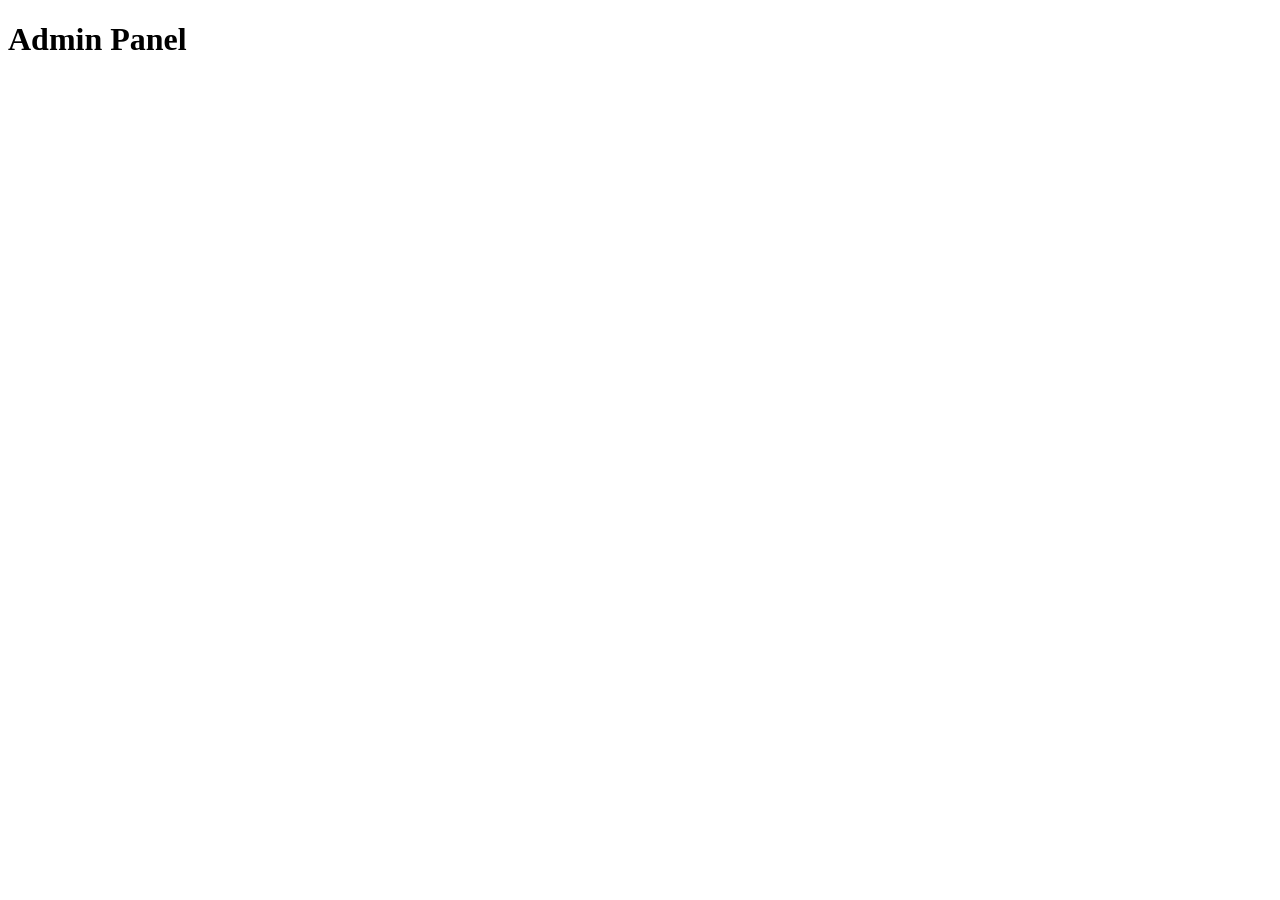
==== flask_app/templates/admin.html @ 6b54192e "example code" ====
<!DOCTYPE html>
<html lang="en">
<head>
    <meta charset="UTF-8">
    <meta name="viewport" content="width=device-width, initial-scale=1.0">
    <title>Admin Panel</title>
</head>
<body>
    <h1>Admin Panel</h1>
</body>
</html>
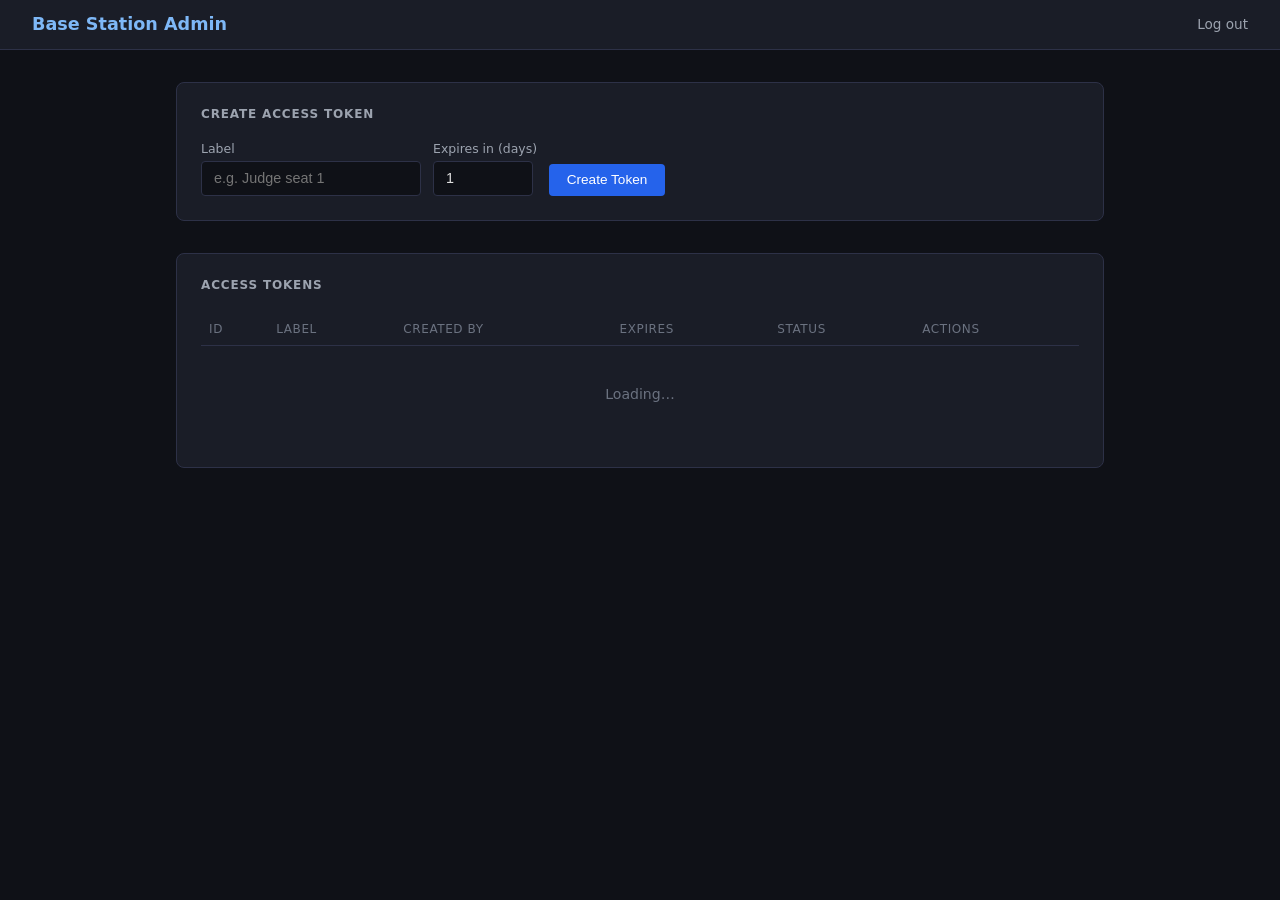
==== commit edc909ec: "token system" ====
--- a/flask_app/templates/admin.html
+++ b/flask_app/templates/admin.html
@@ -3,9 +3,176 @@
 <head>
     <meta charset="UTF-8">
     <meta name="viewport" content="width=device-width, initial-scale=1.0">
-    <title>Admin Panel</title>
+    <title>Admin Dashboard — Base Station</title>
+    <style>
+        * { box-sizing: border-box; margin: 0; padding: 0; }
+        body { font-family: system-ui, sans-serif; background: #0f1117; color: #e0e0e0; }
+        header { background: #1a1d27; padding: 0.9rem 2rem; display: flex; justify-content: space-between; align-items: center; border-bottom: 1px solid #2d3147; }
+        header h1 { font-size: 1.1rem; color: #7eb8f7; }
+        header a { color: #9ca3af; text-decoration: none; font-size: 0.85rem; }
+        header a:hover { color: #e0e0e0; }
+        main { max-width: 960px; margin: 2rem auto; padding: 0 1rem; }
+        .card { background: #1a1d27; border: 1px solid #2d3147; border-radius: 8px; padding: 1.5rem; margin-bottom: 2rem; }
+        .card h2 { font-size: 0.75rem; color: #9ca3af; text-transform: uppercase; letter-spacing: 0.07em; margin-bottom: 1.25rem; }
+        .form-row { display: flex; gap: 0.75rem; align-items: flex-end; flex-wrap: wrap; }
+        .field { display: flex; flex-direction: column; }
+        label { font-size: 0.78rem; color: #9ca3af; margin-bottom: 0.3rem; }
+        input[type="text"], input[type="number"] { background: #0f1117; border: 1px solid #2d3147; color: #e0e0e0; padding: 0.55rem 0.75rem; border-radius: 4px; font-size: 0.9rem; }
+        input[type="text"]:focus, input[type="number"]:focus { outline: 2px solid #7eb8f7; border-color: #7eb8f7; }
+        #label { width: 220px; }
+        #days  { width: 100px; }
+        button { padding: 0.55rem 1.1rem; border: none; border-radius: 4px; cursor: pointer; font-size: 0.85rem; font-weight: 500; }
+        .btn-primary { background: #2563eb; color: #fff; }
+        .btn-primary:hover { background: #1d4ed8; }
+        .btn-danger { background: #dc2626; color: #fff; font-size: 0.8rem; padding: 0.35rem 0.75rem; }
+        .btn-danger:hover { background: #b91c1c; }
+        .btn-warning { background: #d97706; color: #fff; font-size: 0.8rem; padding: 0.35rem 0.75rem; }
+        .btn-warning:hover { background: #b45309; }
+        button:disabled { opacity: 0.4; cursor: not-allowed; }
+        table { width: 100%; border-collapse: collapse; font-size: 0.88rem; }
+        th { text-align: left; padding: 0.6rem 0.5rem; color: #6b7280; font-weight: 500; border-bottom: 1px solid #2d3147; font-size: 0.75rem; text-transform: uppercase; letter-spacing: 0.05em; }
+        td { padding: 0.7rem 0.5rem; border-bottom: 1px solid #1a1d27; vertical-align: middle; }
+        tr:hover td { background: #1e2235; }
+        .badge { display: inline-block; padding: 0.2rem 0.55rem; border-radius: 3px; font-size: 0.72rem; font-weight: 600; }
+        .badge-active  { background: #14532d; color: #4ade80; }
+        .badge-expired { background: #450a0a; color: #f87171; }
+        .action-cell { display: flex; gap: 0.4rem; }
+        /* Modal */
+        .backdrop { display: none; position: fixed; inset: 0; background: rgba(0,0,0,0.75); z-index: 50; align-items: center; justify-content: center; }
+        .backdrop.open { display: flex; }
+        .modal { background: #1a1d27; border: 1px solid #2d3147; border-radius: 8px; padding: 2rem; max-width: 480px; width: 90%; }
+        .modal h3 { color: #4ade80; margin-bottom: 0.5rem; }
+        .modal p { color: #9ca3af; font-size: 0.83rem; margin-bottom: 1rem; }
+        .token-box { background: #0f1117; border: 1px solid #2d3147; border-radius: 4px; padding: 0.75rem; font-family: monospace; font-size: 0.85rem; word-break: break-all; color: #7eb8f7; margin-bottom: 1.25rem; }
+        .modal-actions { display: flex; gap: 0.75rem; }
+        .empty-cell { color: #6b7280; text-align: center; padding: 2.5rem 0; }
+    </style>
 </head>
 <body>
-    <h1>Admin Panel</h1>
+<header>
+    <h1>Base Station Admin</h1>
+    <a href="/admin/logout">Log out</a>
+</header>
+
+<main>
+    <div class="card">
+        <h2>Create Access Token</h2>
+        <div class="form-row">
+            <div class="field">
+                <label for="label">Label</label>
+                <input type="text" id="label" placeholder="e.g. Judge seat 1">
+            </div>
+            <div class="field">
+                <label for="days">Expires in (days)</label>
+                <input type="number" id="days" value="1" min="1" max="365">
+            </div>
+            <button type="button" class="btn-primary" onclick="createToken()">Create Token</button>
+        </div>
+    </div>
+
+    <div class="card">
+        <h2>Access Tokens</h2>
+        <table>
+            <thead>
+                <tr>
+                    <th>ID</th>
+                    <th>Label</th>
+                    <th>Created by</th>
+                    <th>Expires</th>
+                    <th>Status</th>
+                    <th>Actions</th>
+                </tr>
+            </thead>
+            <tbody id="token-tbody">
+                <tr><td class="empty-cell" colspan="6">Loading…</td></tr>
+            </tbody>
+        </table>
+    </div>
+</main>
+
+<!-- New-token modal -->
+<div class="backdrop" id="modal">
+    <div class="modal">
+        <h3>Token Created</h3>
+        <p>Copy this token and share it with the user. It will not be shown again.</p>
+        <div class="token-box" id="modal-token"></div>
+        <div class="modal-actions">
+            <button type="button" class="btn-primary" onclick="copyToken()">Copy to clipboard</button>
+            <button type="button" onclick="closeModal()">Done</button>
+        </div>
+    </div>
+</div>
+
+<script>
+async function loadTokens() {
+    const resp = await fetch('/admin/tokens');
+    const list = await resp.json();
+    const tbody = document.getElementById('token-tbody');
+    if (!list.length) {
+        tbody.innerHTML = '<tr><td class="empty-cell" colspan="6">No tokens yet.</td></tr>';
+        return;
+    }
+    tbody.innerHTML = list.map(t => {
+        const expires = new Date(t.expires_at).toLocaleString();
+        const badge = t.active
+            ? '<span class="badge badge-active">Active</span>'
+            : '<span class="badge badge-expired">Expired</span>';
+        return `<tr>
+            <td>${t.id}</td>
+            <td>${esc(t.label)}</td>
+            <td>${esc(t.created_by)}</td>
+            <td>${expires}</td>
+            <td>${badge}</td>
+            <td>
+                <div class="action-cell">
+                    <button class="btn-warning" onclick="expireToken(${t.id})" ${!t.active ? 'disabled' : ''}>Expire</button>
+                    <button class="btn-danger"  onclick="revokeToken(${t.id})">Revoke</button>
+                </div>
+            </td>
+        </tr>`;
+    }).join('');
+}
+
+function esc(s) {
+    return String(s).replace(/[&<>"']/g, c =>
+        ({'&':'&amp;','<':'&lt;','>':'&gt;','"':'&quot;',"'":'&#39;'}[c]));
+}
+
+async function createToken() {
+    const label = document.getElementById('label').value.trim();
+    const days  = parseInt(document.getElementById('days').value) || 1;
+    const body  = new URLSearchParams({ label, days });
+    const resp  = await fetch('/admin/create_token', { method: 'POST', body });
+    if (!resp.ok) { alert('Failed to create token.'); return; }
+    const data = await resp.json();
+    document.getElementById('modal-token').textContent = data.token;
+    document.getElementById('modal').classList.add('open');
+    document.getElementById('label').value = '';
+    loadTokens();
+}
+
+async function revokeToken(id) {
+    if (!confirm('Permanently delete this token? Users holding it will lose access immediately.')) return;
+    await fetch('/admin/revoke_token', { method: 'POST', body: new URLSearchParams({ token_id: id }) });
+    loadTokens();
+}
+
+async function expireToken(id) {
+    if (!confirm('Expire this token now? It will stop working immediately.')) return;
+    await fetch('/admin/expire_token', { method: 'POST', body: new URLSearchParams({ token_id: id }) });
+    loadTokens();
+}
+
+function copyToken() {
+    navigator.clipboard.writeText(document.getElementById('modal-token').textContent)
+        .then(() => alert('Copied to clipboard.'));
+}
+
+function closeModal() {
+    document.getElementById('modal').classList.remove('open');
+}
+
+loadTokens();
+</script>
 </body>
 </html>
